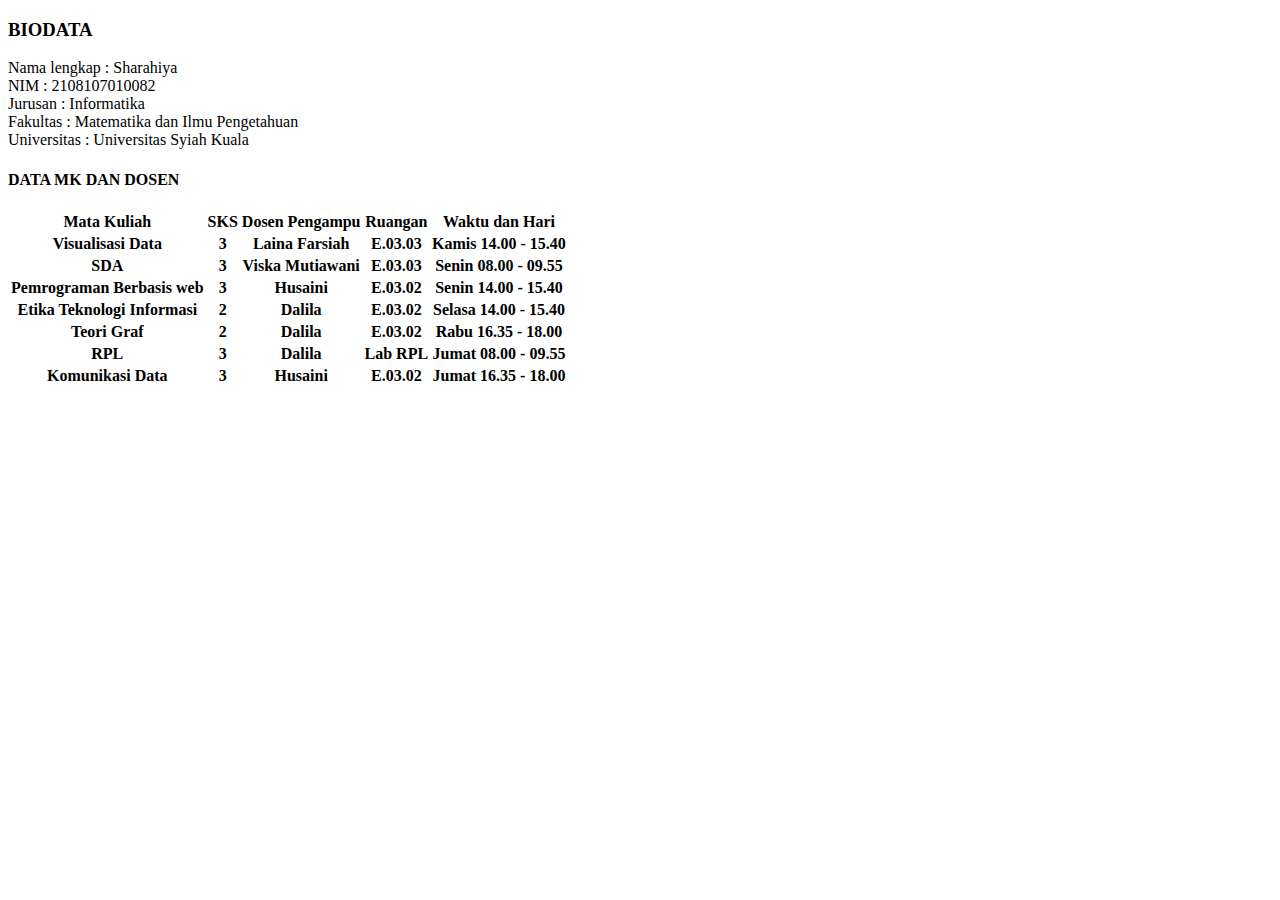
==== Tugas-2/index.html @ c7adcb8e "feat : tambah tugas 2" ====
<!DOCTYPE html>
<html lang="en">
<head>
    <meta charset="UTF-8">
    <meta http-equiv="X-UA-Compatible" content="IE=edge">
    <meta name="viewport" content="width=device-width, initial-scale=1.0">
    <title>Tugas 1 - HTML</title>
</head>
<body>
    <h3> BIODATA </h3>
    <p> Nama lengkap    : Sharahiya <br>
        NIM             : 2108107010082 <br>
        Jurusan         : Informatika <br>
        Fakultas        : Matematika dan Ilmu Pengetahuan <br>
        Universitas     : Universitas Syiah Kuala <br>
        
    </p>

    <h4> DATA MK DAN DOSEN</h4>

    <table> 
        <tr> 
            <th> Mata Kuliah </th>
            <th> SKS </th>
            <th> Dosen Pengampu </th>
            <th> Ruangan </th>
            <th> Waktu dan Hari</th>
        </tr>

        <tr> 
            <th>Visualisasi Data</th> 
            <th> 3 </th>
            <th> Laina Farsiah</th>
            <th> E.03.03 </th>
            <th> Kamis 14.00 - 15.40</th>
        </tr>

        <tr>
            <th> SDA </th>
            <th> 3 </th>
            <th> Viska Mutiawani</th>
            <th> E.03.03 </th>
            <th> Senin 08.00 - 09.55</th>
        </tr>

        <tr>
            <th> Pemrograman Berbasis web</th>
            <th> 3 </th>
            <th> Husaini </th>
            <th> E.03.02</th>
            <th> Senin 14.00 - 15.40</th>
        </tr>

        <tr>
            <th> Etika Teknologi Informasi  </th>
            <th> 2 </th>
            <th> Dalila</th>
            <th> E.03.02 </th>
            <th> Selasa 14.00 - 15.40</th>
        </tr>

        <tr>
            <th> Teori Graf </th>
            <th> 2 </th>
            <th> Dalila </th>
            <th> E.03.02 </th>
            <th> Rabu 16.35 - 18.00</th>
        </tr>

        <tr>
            <th> RPL </th>
            <th> 3 </th>
            <th> Dalila </th>
            <th> Lab RPL </th>
            <th> Jumat 08.00 - 09.55</th>
        </tr>

        <tr>
            <th> Komunikasi Data </th>
            <th> 3 </th>
            <th> Husaini </th>
            <th> E.03.02 </th>
            <th> Jumat 16.35 - 18.00</th>
        </tr>
    </table>
</body>
</html>
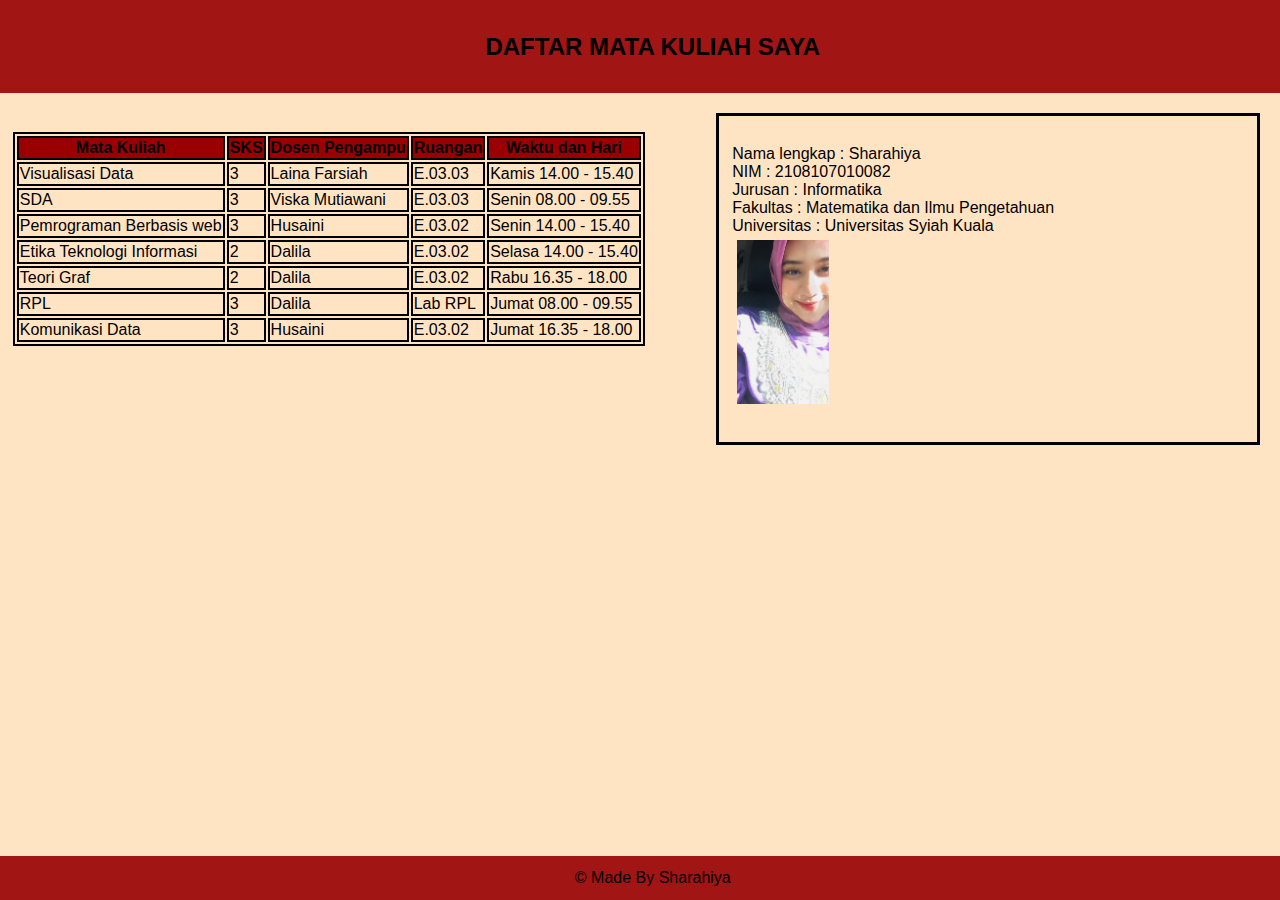
==== commit 11b5d240: "feat: add style.css & img" ====
--- a/Tugas-2/index.html
+++ b/Tugas-2/index.html
@@ -5,18 +5,23 @@
     <meta http-equiv="X-UA-Compatible" content="IE=edge">
     <meta name="viewport" content="width=device-width, initial-scale=1.0">
     <title>Tugas 1 - HTML</title>
+    <link rel="stylesheet" href="public/assets/css/style.css">
 </head>
 <body>
-    <h3> BIODATA </h3>
+    <header> <h2>DAFTAR MATA KULIAH SAYA</h2> </header>
+
+    <div class="card">
     <p> Nama lengkap    : Sharahiya <br>
         NIM             : 2108107010082 <br>
         Jurusan         : Informatika <br>
         Fakultas        : Matematika dan Ilmu Pengetahuan <br>
         Universitas     : Universitas Syiah Kuala <br>
-        
+        <img src="foto.jpeg.jpeg" alt="">
+
     </p>
+</div>
 
-    <h4> DATA MK DAN DOSEN</h4>
+    
 
     <table> 
         <tr> 
@@ -28,60 +33,61 @@
         </tr>
 
         <tr> 
-            <th>Visualisasi Data</th> 
-            <th> 3 </th>
-            <th> Laina Farsiah</th>
-            <th> E.03.03 </th>
-            <th> Kamis 14.00 - 15.40</th>
+            <td>Visualisasi Data</td> 
+            <td> 3 </td>
+            <td> Laina Farsiah</td>
+            <td> E.03.03 </td>
+            <td> Kamis 14.00 - 15.40</td>
         </tr>
 
         <tr>
-            <th> SDA </th>
-            <th> 3 </th>
-            <th> Viska Mutiawani</th>
-            <th> E.03.03 </th>
-            <th> Senin 08.00 - 09.55</th>
+            <td> SDA </td>
+            <td> 3 </td>
+            <td> Viska Mutiawani</td>
+            <td> E.03.03 </td>
+            <td> Senin 08.00 - 09.55</td>
         </tr>
 
         <tr>
-            <th> Pemrograman Berbasis web</th>
-            <th> 3 </th>
-            <th> Husaini </th>
-            <th> E.03.02</th>
-            <th> Senin 14.00 - 15.40</th>
+            <td> Pemrograman Berbasis web</td>
+            <td> 3 </td>
+            <td> Husaini </td>
+            <td> E.03.02</td>
+            <td> Senin 14.00 - 15.40</td>
         </tr>
 
         <tr>
-            <th> Etika Teknologi Informasi  </th>
-            <th> 2 </th>
-            <th> Dalila</th>
-            <th> E.03.02 </th>
-            <th> Selasa 14.00 - 15.40</th>
+            <td> Etika Teknologi Informasi  </td>
+            <td> 2 </td>
+            <td> Dalila</td>
+            <td> E.03.02 </td>
+            <td> Selasa 14.00 - 15.40</td>
         </tr>
 
         <tr>
-            <th> Teori Graf </th>
-            <th> 2 </th>
-            <th> Dalila </th>
-            <th> E.03.02 </th>
-            <th> Rabu 16.35 - 18.00</th>
+            <td> Teori Graf </td>
+            <td> 2 </td>
+            <td> Dalila </td>
+            <td> E.03.02 </td>
+            <td> Rabu 16.35 - 18.00</td>
         </tr>
 
         <tr>
-            <th> RPL </th>
-            <th> 3 </th>
-            <th> Dalila </th>
-            <th> Lab RPL </th>
-            <th> Jumat 08.00 - 09.55</th>
+            <td> RPL </td>
+            <td> 3 </td>
+            <td> Dalila </td>
+            <td> Lab RPL </td>
+            <td> Jumat 08.00 - 09.55</td>
         </tr>
 
         <tr>
-            <th> Komunikasi Data </th>
-            <th> 3 </th>
-            <th> Husaini </th>
-            <th> E.03.02 </th>
-            <th> Jumat 16.35 - 18.00</th>
+            <td> Komunikasi Data </td>
+            <td> 3 </td>
+            <td> Husaini </td>
+            <td> E.03.02 </td>
+            <td> Jumat 16.35 - 18.00</td>
         </tr>
     </table>
+    <footer>© Made By Sharahiya </footer>
 </body>
 </html>--- a/Tugas-2/public/assets/css/style.css
+++ b/Tugas-2/public/assets/css/style.css
@@ -0,0 +1,52 @@
+body{
+    margin: 0;
+    background-color: bisque;
+    font-family: 'Segoe UI', Tahoma, Geneva, Verdana, sans-serif;
+
+}
+
+header{
+    background-color: rgb(161, 21, 21);
+    width: 100%;
+    padding: 1%;
+    text-align: center;
+
+}
+.card{
+    color: black;
+    float: right;
+    border: solid 3px;
+    float: right;
+    width: 40%;
+    height: 40%;
+    margin: 20px 20px;
+    padding: 1%;
+}
+img{
+    width: 18%;
+    padding-top: 1%;
+    padding: 1%;
+    
+    
+}
+table, th, td{
+    border: 2px black solid;
+    
+
+}
+table{
+    margin:  3% 1%;
+}
+
+th {
+    background-color: rgb(155, 0, 0);
+}
+
+footer{
+    text-align: center;
+    position: fixed;
+    bottom: 0;
+    width: 100%;
+    background-color :rgb(161, 21, 21);
+    padding: 1%;
+}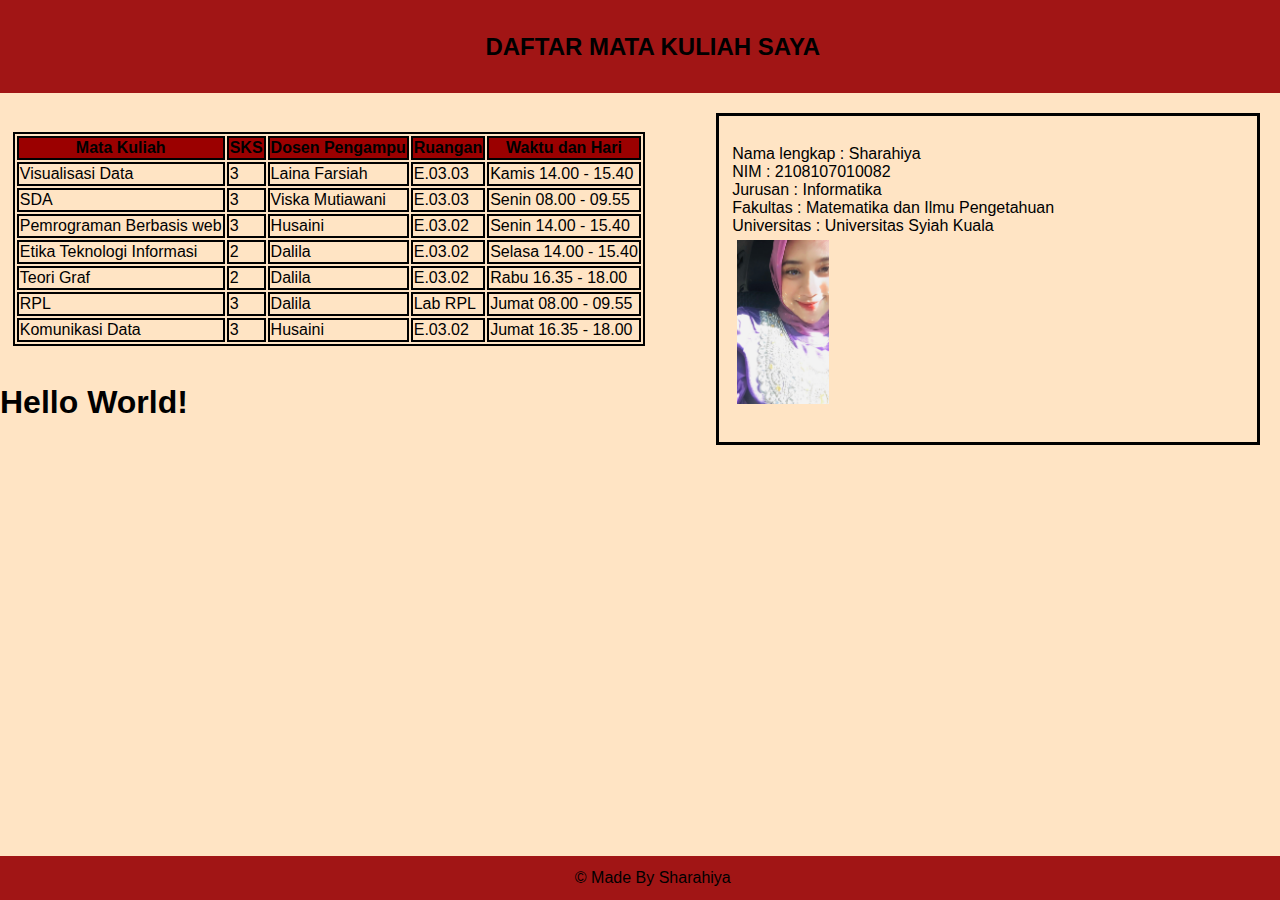
==== commit 0e777374: "feat : folder and jpeg" ====
--- a/Tugas-2/index.html
+++ b/Tugas-2/index.html
@@ -10,13 +10,14 @@
 <body>
     <header> <h2>DAFTAR MATA KULIAH SAYA</h2> </header>
 
+   
     <div class="card">
     <p> Nama lengkap    : Sharahiya <br>
         NIM             : 2108107010082 <br>
         Jurusan         : Informatika <br>
         Fakultas        : Matematika dan Ilmu Pengetahuan <br>
         Universitas     : Universitas Syiah Kuala <br>
-        <img src="foto.jpeg.jpeg" alt="">
+        <img src="public/assets/img/foto.jpeg.jpeg" alt="">
 
     </p>
 </div>
@@ -89,5 +90,8 @@
         </tr>
     </table>
     <footer>© Made By Sharahiya </footer>
+
+    <h1 class="demo"> Hello World!</h1>
+    <script src="public/assets/css/"
 </body>
 </html>